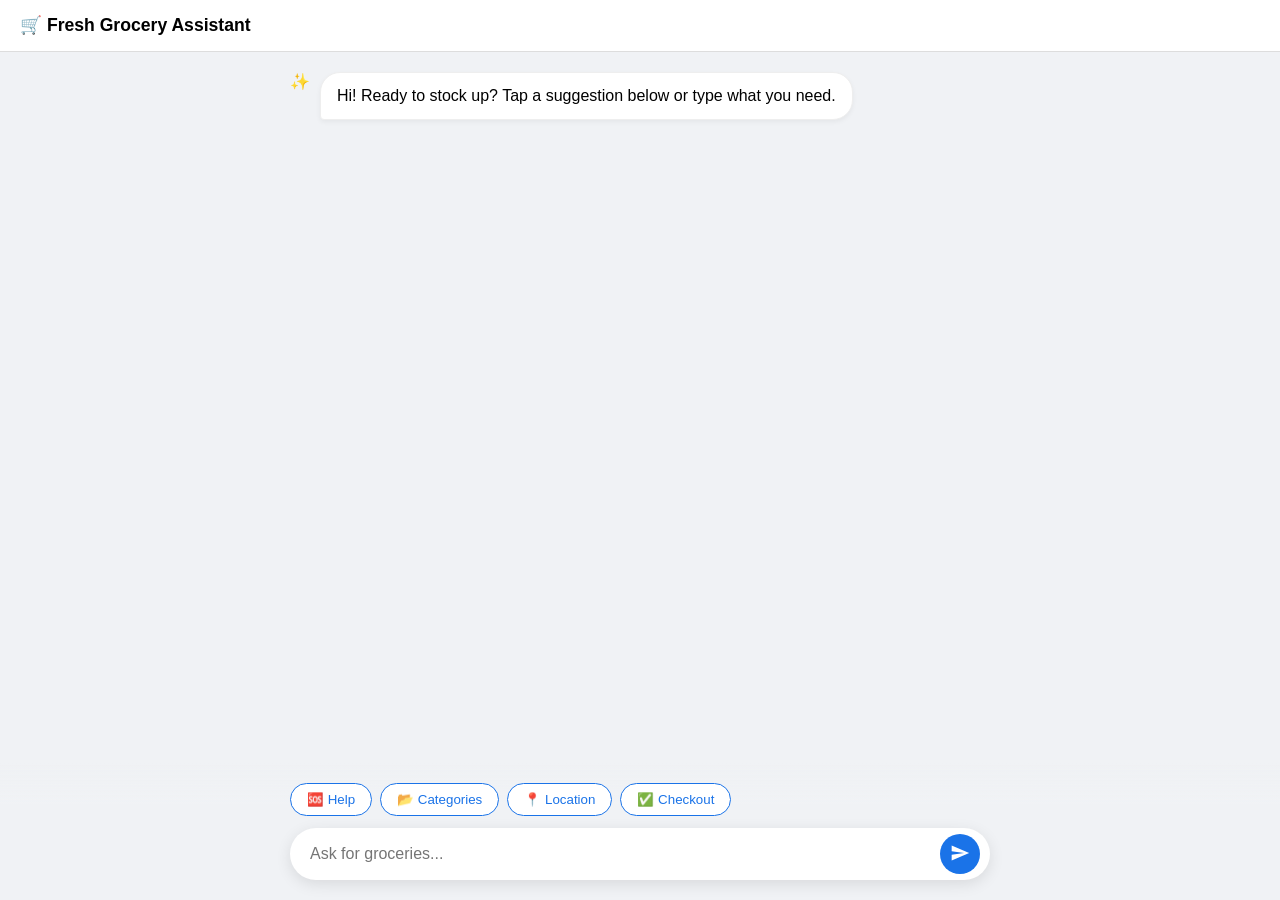
==== templates/index.html @ 2a9e38f1 "Initial commit of Grocery Chatbot with Admin View" ====
<!DOCTYPE html>
<html lang="en">
<head>
    <meta charset="UTF-8">
    <meta name="viewport" content="width=device-width, initial-scale=1.0">
    <title>Fresh Grocery Assistant</title>
    <link rel="stylesheet" href="/static/style.css">
</head>
<body>

<div class="app">
    <header class="header">
        <span class="logo">🛒</span> Fresh Grocery Assistant
    </header>

    <main class="chatbox" id="chatbox">
        <div class="bot-message message animate-in">
            <div class="avatar">✨</div>
            <div class="text">Hi! Ready to stock up? Tap a suggestion below or type what you need.</div>
        </div>
    </main>

    <div class="controls-wrapper">
        <div class="suggestion-container" id="suggestions">
    <button class="chip" onclick="quickSend('Help')">🆘 Help</button>
    <button class="chip" onclick="quickSend('Categories')">📂 Categories</button>
    <button class="chip" onclick="quickSend('Store Location')">📍 Location</button>
    <button class="chip" onclick="quickSend('Confirm Order')">✅ Checkout</button>
</div>

        <div class="input-container">
            <input id="userInput" placeholder="Ask for groceries..." onkeypress="if(event.key==='Enter'){send();}">
            <button class="send-btn" onclick="send()">
                <svg width="20" height="20" viewBox="0 0 24 24" fill="white"><path d="M2.01 21L23 12 2.01 3 2 10l15 2-15 2z"></path></svg>
            </button>
        </div>
    </div>
</div>

<script src="/static/script.js"></script>
</body>
</html>
---- static/style.css ----
:root {
    --bg: #f0f2f5;
    --bot-bubble: #ffffff;
    --user-bubble: #d3e3fd;
    --accent: #1a73e8;
}

body { background: var(--bg); height: 100vh; margin: 0; overflow: hidden; font-family: sans-serif; }
.app { display: flex; flex-direction: column; height: 100vh; }

.header { padding: 15px 20px; background: white; border-bottom: 1px solid #ddd; font-weight: bold; font-size: 1.1rem; }

/* The Scrollable Chat Area */
.chatbox {
    flex: 1;
    overflow-y: auto;
    padding: 20px 10px 180px 10px;
    display: flex;
    flex-direction: column;
    gap: 15px;
    max-width: 700px;
    margin: 0 auto;
    width: 100%;
}

/* Animations */
@keyframes fadeInUp {
    from { opacity: 0; transform: translateY(10px); }
    to { opacity: 1; transform: translateY(0); }
}

.animate-in { animation: fadeInUp 0.3s ease-out forwards; }

.message { display: flex; gap: 10px; max-width: 85%; }
.user-message { align-self: flex-end; flex-direction: row-reverse; }

.text { 
    padding: 12px 16px; 
    border-radius: 20px; 
    box-shadow: 0 2px 5px rgba(0,0,0,0.05);
    line-height: 1.4;
}

.bot-message .text { background: var(--bot-bubble); border-bottom-left-radius: 4px; border: 1px solid #eee; }
.user-message .text { background: var(--user-bubble); border-bottom-right-radius: 4px; }

/* Fixed Bottom Controls */
.controls-wrapper {
    position: fixed;
    bottom: 0; left: 0; right: 0;
    padding: 20px;
    background: linear-gradient(transparent, var(--bg) 30%);
    display: flex;
    flex-direction: column;
    align-items: center;
}

.suggestion-container {
    display: flex; gap: 8px; margin-bottom: 12px;
    overflow-x: auto; width: 100%; max-width: 700px;
    scrollbar-width: none;
}

.chip {
    background: white; border: 1px solid var(--accent); color: var(--accent);
    padding: 8px 16px; border-radius: 20px; cursor: pointer; white-space: nowrap;
    transition: 0.2s; font-weight: 500;
}

.chip:hover { background: var(--user-bubble); }

.input-container {
    width: 100%; max-width: 680px;
    background: white; border-radius: 30px;
    padding: 6px 10px; display: flex; align-items: center;
    box-shadow: 0 4px 15px rgba(0,0,0,0.1);
}

.input-container input { flex: 1; border: none; outline: none; padding: 10px; font-size: 16px; }

.send-btn {
    background: var(--accent); border: none; width: 40px; height: 40px;
    border-radius: 50%; cursor: pointer; color: white;
}
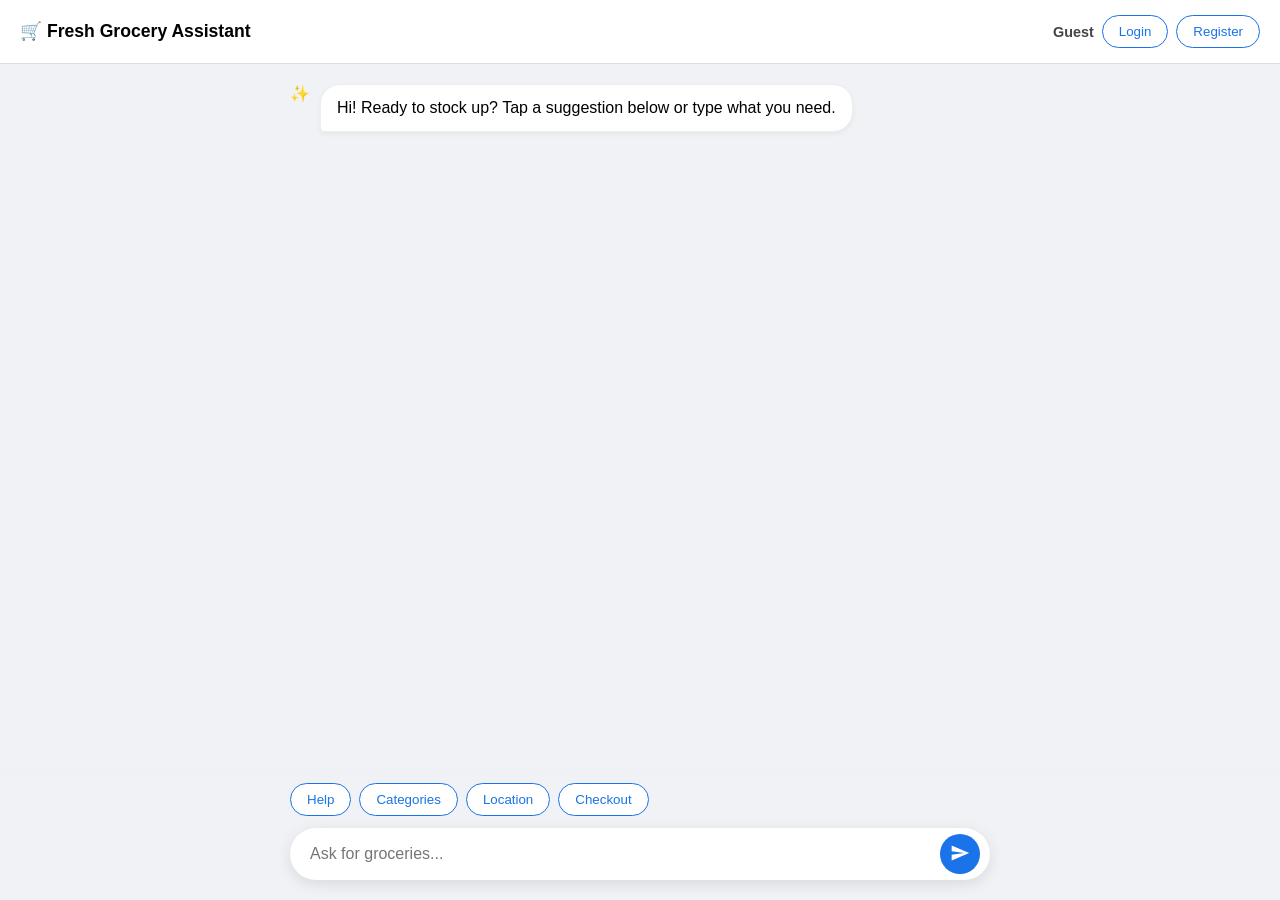
==== commit 50cc2caa: "Add auth improvements, Hindi fallback fixes, and web push notifications with reminder runner" ====
--- a/templates/index.html
+++ b/templates/index.html
@@ -1,4 +1,4 @@
-<!DOCTYPE html>
+﻿<!DOCTYPE html>
 <html lang="en">
 <head>
     <meta charset="UTF-8">
@@ -10,23 +10,29 @@
 
 <div class="app">
     <header class="header">
-        <span class="logo">🛒</span> Fresh Grocery Assistant
+        <div><span class="logo">&#128722;</span> Fresh Grocery Assistant</div>
+        <div id="authBar" class="auth-bar">
+            <span id="authUser" class="auth-user">Guest</span>
+            <button class="chip" id="loginBtn" type="button">Login</button>
+            <button class="chip" id="registerBtn" type="button">Register</button>
+            <button class="chip" id="logoutBtn" type="button" style="display:none;">Logout</button>
+        </div>
     </header>
 
     <main class="chatbox" id="chatbox">
         <div class="bot-message message animate-in">
-            <div class="avatar">✨</div>
+            <div class="avatar">&#10024;</div>
             <div class="text">Hi! Ready to stock up? Tap a suggestion below or type what you need.</div>
         </div>
     </main>
 
     <div class="controls-wrapper">
         <div class="suggestion-container" id="suggestions">
-    <button class="chip" onclick="quickSend('Help')">🆘 Help</button>
-    <button class="chip" onclick="quickSend('Categories')">📂 Categories</button>
-    <button class="chip" onclick="quickSend('Store Location')">📍 Location</button>
-    <button class="chip" onclick="quickSend('Confirm Order')">✅ Checkout</button>
-</div>
+            <button class="chip" onclick="quickSend('Help')">Help</button>
+            <button class="chip" onclick="quickSend('Categories')">Categories</button>
+            <button class="chip" onclick="quickSend('Store Location')">Location</button>
+            <button class="chip" onclick="quickSend('Confirm Order')">Checkout</button>
+        </div>
 
         <div class="input-container">
             <input id="userInput" placeholder="Ask for groceries..." onkeypress="if(event.key==='Enter'){send();}">
@@ -39,4 +45,4 @@
 
 <script src="/static/script.js"></script>
 </body>
-</html>+</html>
--- a/static/style.css
+++ b/static/style.css
@@ -9,6 +9,9 @@
 .app { display: flex; flex-direction: column; height: 100vh; }
 
 .header { padding: 15px 20px; background: white; border-bottom: 1px solid #ddd; font-weight: bold; font-size: 1.1rem; }
+.header { display: flex; justify-content: space-between; align-items: center; gap: 10px; }
+.auth-bar { display: flex; align-items: center; gap: 8px; font-size: 0.9rem; }
+.auth-user { color: #444; }
 
 /* The Scrollable Chat Area */
 .chatbox {
@@ -81,4 +84,4 @@
 .send-btn {
     background: var(--accent); border: none; width: 40px; height: 40px;
     border-radius: 50%; cursor: pointer; color: white;
-}+}
